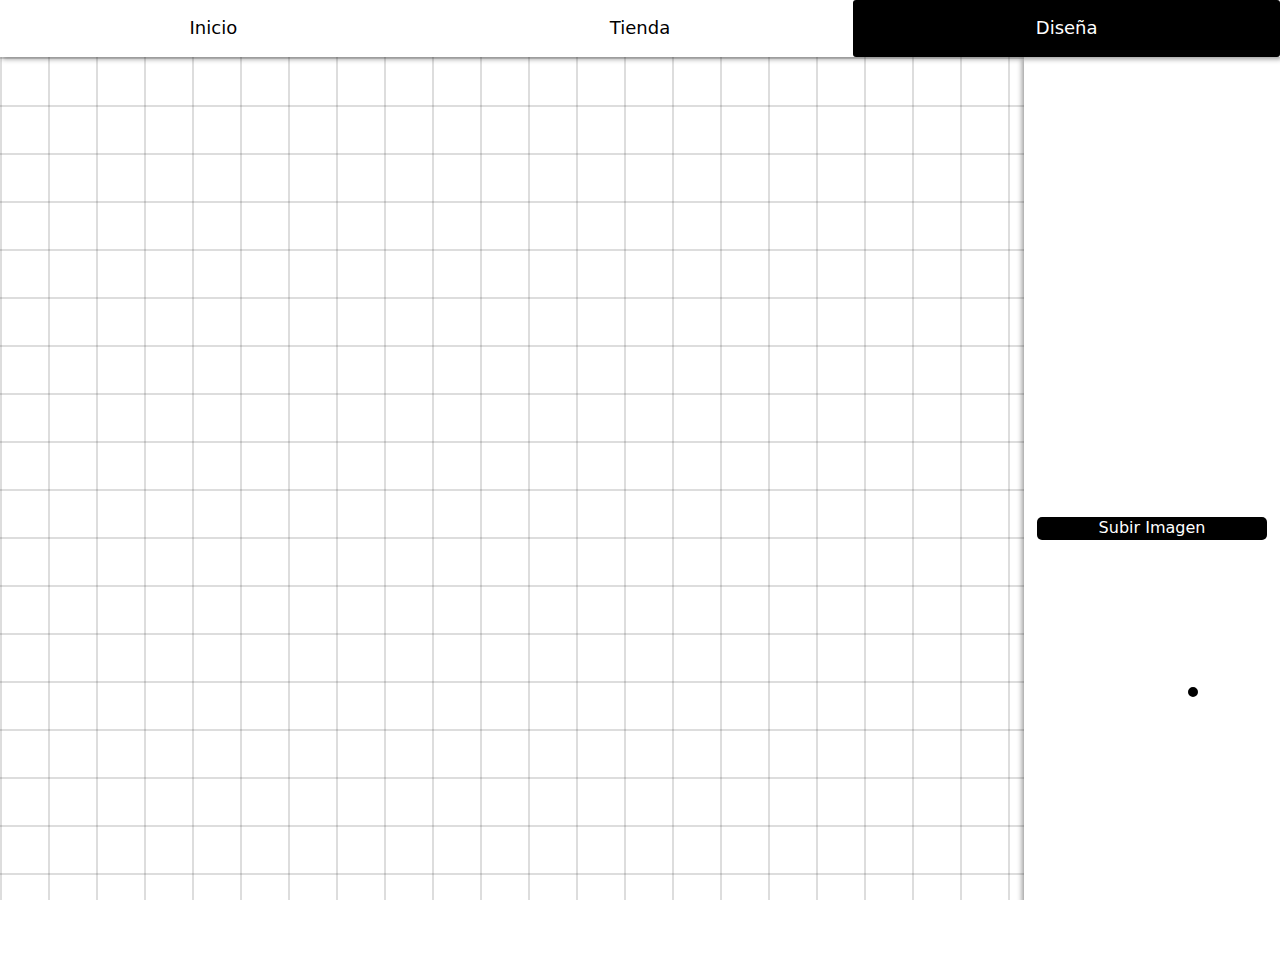
==== design.html @ d51e2ea2 "vesion 3.0 carga efectivas de la imagen" ====
<!DOCTYPE html>
<html lang="es">
<head>
    <meta charset="UTF-8">
    <meta name="viewport" content="width=device-width, initial-scale=1.0">
    <title>Diseña tu cuadro</title>
    <link rel="shortcut icon" href="img/logo-da-b.ico" type="image/x-icon">
    <link rel="stylesheet" href="css/style.css">
    <link rel="stylesheet" href="css/normalize.css">
    <link rel="stylesheet" href="css/design.css">
</head>
<body>

    <div class="nav" id="nav">
        <a class="nav__item non-selectable " id="home" href="/">Inicio</a>
        <a class="nav__item non-selectable" id="store" href="/">Tienda</a>
        <a class="nav__item non-selectable nav__item--active" id="design" href="/design.html">Diseña</a>
    </div>

    <div class="area">
        <div class="preview-area">
            <img class="portrait-img" id='portrait-img' src="" alt="">

        </div>
    
        <div class="edit-area">
            <div class="edit-area__front">
    
                <div class="edit-img">
                    <img class="edit-img__img" id="img-preview" src="" alt="">
                    <img id="delete-img" class="edit-img__btn" src="img/cancelar.png" alt="" srcset="">
                </div>
    
                <label class="img-uploader__btn" for="img-uploader" >Subir Imagen
                    <img class="img-uploader__btn--img" src="img/cloud-computing.png" alt="" srcset="">
                </label>
                <input type="file" name="" id="img-uploader" accept="image/*" >
    
            </div>
            <div class="portrait-select">
                <img class="portrait-select__figure " src="img/portrait-one.png" alt="" srcset="">
                <img class="portrait-select__figure portrait-select__figure--active" src="img/portrait-two.png" alt="" srcset="">
            </div>
        </div>
    </div>

    <script src="script/nav.selector.js"></script>
    <script src="script/upload.image.js"></script>
</body>
</html>
---- css/style.css ----
html{
    --text-color: black; 
    --background-color: #eef1f9; /* eef1f9 292929*/ 
    --color-card: #01ce99;
    --color-card-line:#5650f7;
    --color-card-alt: #f7b900;
    scroll-behavior: smooth;
}

html,body{
  overflow-y: hidden;
  font-family: Arial, Helvetica, sans-serif;  
  height:100vh;
}

::-moz-selection { color: var(--background-color);  background: var(--text-color); }
::selection      { color: var(--background-color);  background: var(--text-color); }

.non-selectable {
   -moz-user-select: none; 
   -webkit-user-select: none;
   -ms-user-select: none;
   user-select: none;
}

::-webkit-scrollbar-track{
    -webkit-box-shadow: inset 0 0 6px rgba(0,0,0,0.1);
    background-color: #F5F5F5;
}

::-webkit-scrollbar{
    height: 10px;
    background-color: #F5F5F5;
}

::-webkit-scrollbar-thumb{
    background-color: var(--text-color);
}
---- css/design.css ----
.nav{
    position: relative;
    display: flex;
    flex-direction: row;
    justify-content: space-evenly;
    box-shadow: 2px 2px 5px #00000066;
    width: 100%;
    z-index: 1000;
}
.nav__item{
    display: block;
    font-size: 2vh;
    padding: 2vh 2vh;
    cursor: pointer;
    width: 33%;
    text-align: center;
    transition: ease-in-out .3s;
    color: #000000;
}
.nav__item--active{
    background-color: var(--text-color);
    border-radius: 3px;
    color: white !important;
}

/* AREA */

.area{
    display: grid;
    grid-template-columns: repeat(5, 1fr);
    grid-row: 1fr;
    height: 100%;
    width: 100%;
}

/* PREVIEW AREA*/

.preview-area{
    grid-column: 1/5 ;
    height: 100%;
    background: #ffffff;
    background-image: linear-gradient(#00000022 .1em, transparent .1em), linear-gradient(90deg, #00000022 .1em, transparent .1em);
    background-size: 3em 3em;
    display: flex;
    flex-direction: column;
    justify-content: center;
    align-items: center;
}

.portrait-img{
    width: 70%;
    box-shadow: 1px 1px 0px#000000,
                2px 2px 0px#000000,
                3px 3px 1px#000000,
                4px 4px 1px#000000,
                4px 4px 10px#000000;

}
.portrait-select{
    display: flex;
    flex-direction: row;
    align-items: center;
    justify-content: space-evenly;
    width: 100%;
}
.portrait-select__figure{
    cursor: pointer;
}
.portrait-select__figure--active{
    animation: .4s blinking alternate infinite ease-out;
    border: 5px  solid #000000;
    border-radius: 5px;
}

@keyframes blinking{
    0%,20%{
        border-color: #00000000;
    }
    100%{
        border-color: #000000ff;
    }
}

/* EDIT AREA */

.edit-area{
    grid-column: 5/6 ;
    background-color: white;
    box-shadow: -2px 2px 5px #00000066;
    z-index: 900;
    right: 0;
}

.edit-area__front{
    position: relative;
    height: 70vh;
    /* border: 3px dashed #00000088; */
    overflow: hidden;
    display: flex;
    justify-content: space-around;
    flex-direction: column;
    padding: 0;
    margin:0 5%;
    box-sizing: border-box;
}
.edit-img{
    position: relative;
    visibility: hidden;
    cursor: pointer;
    /* -webkit-text-stroke: 0px unset; */
    width: min(100%, 200px);
}
.edit-img__btn{
    position: absolute;
    top: 0;
    right: 0;
    width: 30px;
    height: 30px;
    border-radius: 50%;
    border: 3px solid white;
    background-color: white;
}

.edit-img__btn:hover{
    transform: scale(1.1);
}

#img-preview{
    width: 100%;
}

.img-uploader__btn{
    display: inline;
    border-radius: 5px;
    background-color: black;
    cursor: pointer;
    color: white;
    text-align: center;
    padding: 1%;
    justify-self: flex-end;
    font-weight: 500;
    transition: all .2s ease-in;
}

.img-uploader__btn--img{
    width: 50px;
    filter: invert(100%);
    display: block;
    margin: 0 auto;
}

.img-uploader__btn:hover{
    filter: invert(80%);
}


#img-uploader{display: none;}
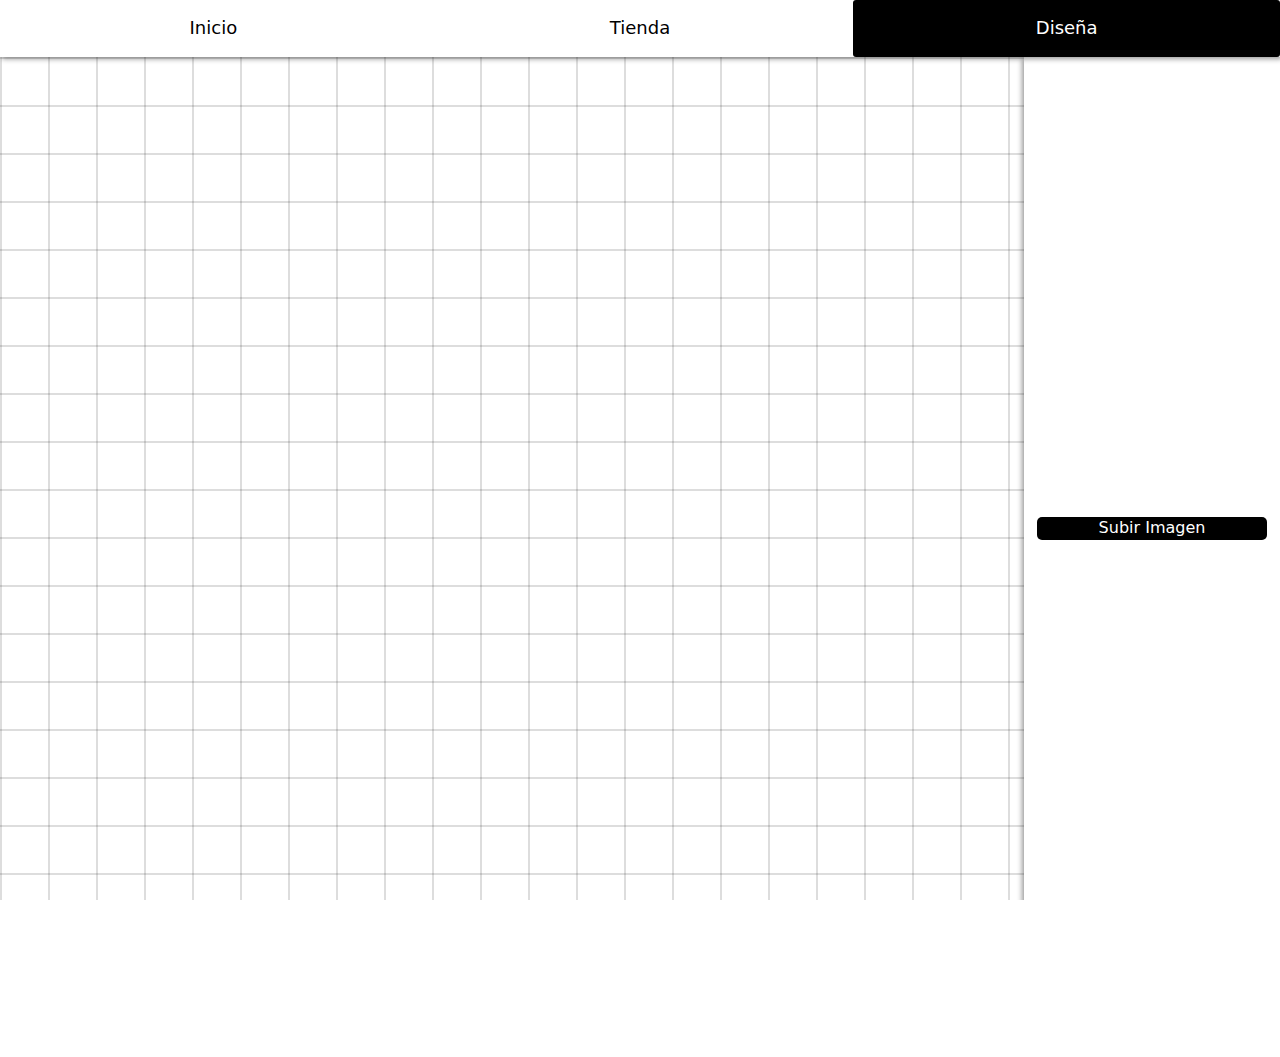
==== commit f07fbd60: "progreso en la aplicacion de diseñp y previsuzlización de imagenes" ====
--- a/design.html
+++ b/design.html
@@ -19,8 +19,9 @@
 
     <div class="area">
         <div class="preview-area">
-            <img class="portrait-img" id='portrait-img' src="" alt="">
-
+            <canvas id="portrait-img" width="1000px" height="1000px" > 
+                ¡Ops!, your browser does not support the canvas tag.
+            </canvas>
         </div>
     
         <div class="edit-area">
@@ -38,13 +39,16 @@
     
             </div>
             <div class="portrait-select">
-                <img class="portrait-select__figure " src="img/portrait-one.png" alt="" srcset="">
-                <img class="portrait-select__figure portrait-select__figure--active" src="img/portrait-two.png" alt="" srcset="">
+
+             <!--    <img class="portrait-select__figure " src="img/portrait-one.png" alt="" srcset="">
+                <img class="portrait-select__figure portrait-select__figure--active" src="img/portrait-two.png" alt="" srcset=""> -->
+
             </div>
         </div>
     </div>
 
     <script src="script/nav.selector.js"></script>
     <script src="script/upload.image.js"></script>
+    <script src="script/portrait.js"></script>
 </body>
 </html>--- a/css/design.css
+++ b/css/design.css
@@ -36,50 +36,31 @@
 /* PREVIEW AREA*/
 
 .preview-area{
-    grid-column: 1/5 ;
+    grid-column: 1/5;
+    width: 100%;
     height: 100%;
     background: #ffffff;
     background-image: linear-gradient(#00000022 .1em, transparent .1em), linear-gradient(90deg, #00000022 .1em, transparent .1em);
     background-size: 3em 3em;
     display: flex;
-    flex-direction: column;
     justify-content: center;
     align-items: center;
 }
 
 .portrait-img{
+    background-color: #000000;
+}
+
+
+/* .portrait-img{
     width: 70%;
     box-shadow: 1px 1px 0px#000000,
                 2px 2px 0px#000000,
                 3px 3px 1px#000000,
                 4px 4px 1px#000000,
                 4px 4px 10px#000000;
+} */
 
-}
-.portrait-select{
-    display: flex;
-    flex-direction: row;
-    align-items: center;
-    justify-content: space-evenly;
-    width: 100%;
-}
-.portrait-select__figure{
-    cursor: pointer;
-}
-.portrait-select__figure--active{
-    animation: .4s blinking alternate infinite ease-out;
-    border: 5px  solid #000000;
-    border-radius: 5px;
-}
-
-@keyframes blinking{
-    0%,20%{
-        border-color: #00000000;
-    }
-    100%{
-        border-color: #000000ff;
-    }
-}
 
 /* EDIT AREA */
 
@@ -154,4 +135,32 @@
 }
 
 
-#img-uploader{display: none;}+ #img-uploader{display: none;}
+
+
+
+/*
+.portrait-select{
+    display: flex;
+    flex-direction: row;
+    align-items: center;
+    justify-content: space-evenly;
+    width: 100%;
+}
+.portrait-select__figure{
+    cursor: pointer;
+}
+.portrait-select__figure--active{
+    animation: .4s blinking alternate infinite ease-out;
+    border: 5px  solid #000000;
+    border-radius: 5px;
+}
+
+@keyframes blinking{
+    0%,20%{
+        border-color: #00000000;
+    }
+    100%{
+        border-color: #000000ff;
+    }
+} */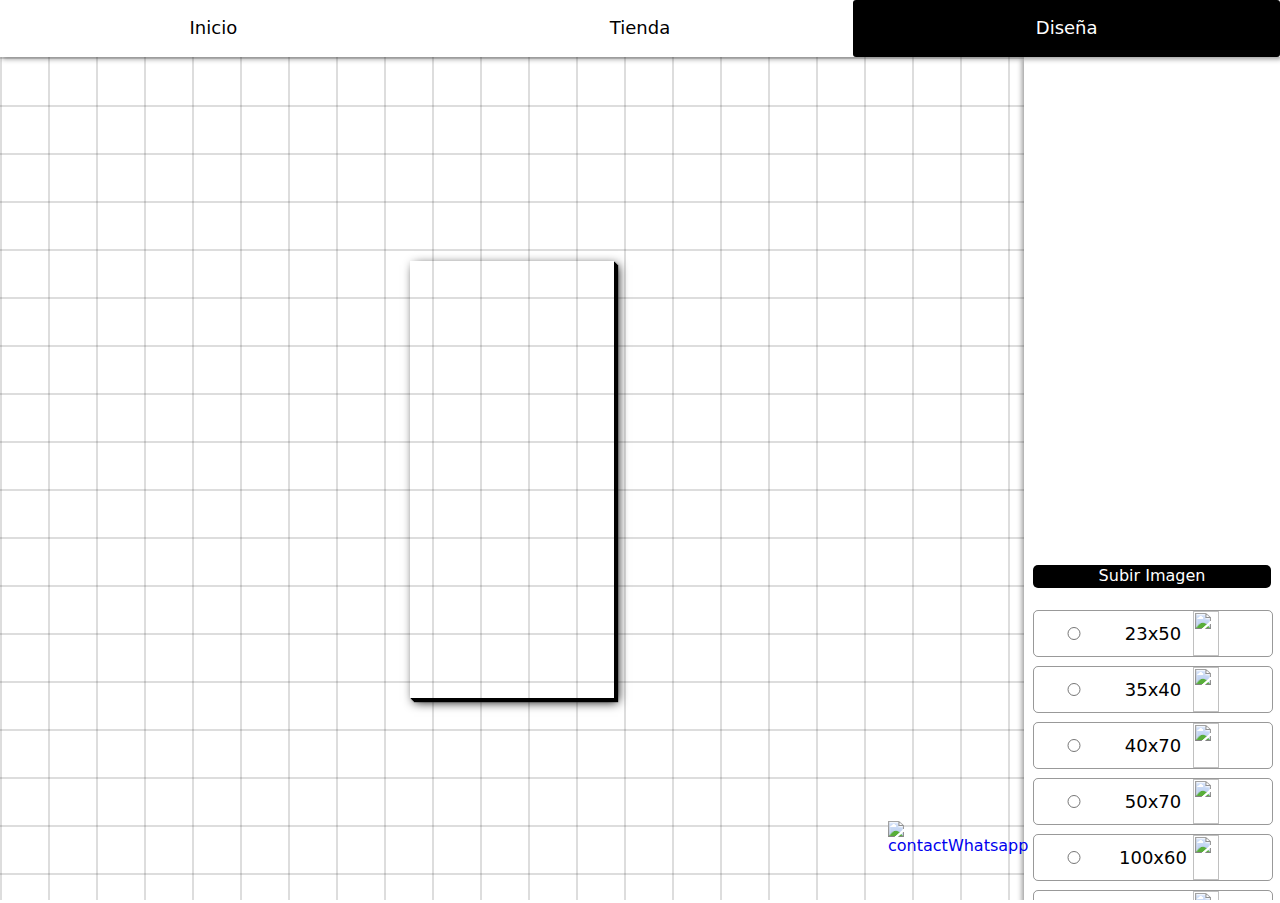
==== commit 52f1dcd8: "Integarcion de whatsapp, e inclusion de nuevos formatos para cuadros" ====
--- a/design.html
+++ b/design.html
@@ -8,8 +8,13 @@
     <link rel="stylesheet" href="css/style.css">
     <link rel="stylesheet" href="css/normalize.css">
     <link rel="stylesheet" href="css/design.css">
+    <link rel="stylesheet" href="css/alert.css">
 </head>
 <body>
+
+    <div class="alert non-selectable " id="alert" title="Touch for close" >
+
+    </div>
 
     <div class="nav" id="nav">
         <a class="nav__item non-selectable " id="home" href="/">Inicio</a>
@@ -18,37 +23,110 @@
     </div>
 
     <div class="area">
-        <div class="preview-area">
-            <canvas id="portrait-img" width="1000px" height="1000px" > 
+        <div id="preview-area">
+            <canvas id="portrait-img" width="204px" height="437px" > 
                 ¡Ops!, your browser does not support the canvas tag.
             </canvas>
         </div>
     
         <div class="edit-area">
-            <div class="edit-area__front">
+            <div class="edit-area__load">
     
                 <div class="edit-img">
                     <img class="edit-img__img" id="img-preview" src="" alt="">
                     <img id="delete-img" class="edit-img__btn" src="img/cancelar.png" alt="" srcset="">
                 </div>
     
-                <label class="img-uploader__btn" for="img-uploader" >Subir Imagen
+                <label class="img-uploader__btn" for="img-uploader" title="Load Image">Subir Imagen
                     <img class="img-uploader__btn--img" src="img/cloud-computing.png" alt="" srcset="">
                 </label>
                 <input type="file" name="" id="img-uploader" accept="image/*" >
     
             </div>
-            <div class="portrait-select">
+            <form class='edit-area__size non-selectable' id="editAreaSize">
+                <!-- non-selectable -->
 
+                    <label class="option-size__label" for="radio1">
+                        <input class="label__radio" type="radio" name="rads" id='radio1' value='23x50' />
+                        <span class="label__span" >23x50</span>
+                        <img class="label__img" src="svg/23x50.svg" alt="" srcset="">
+                    </label>
+
+                    <label class="option-size__label" for="radio2">
+                        <input class="label__radio" type="radio" name="rads" id='radio2' value='35x40' />
+                        <span class="label__span" >35x40</span>
+                        <img class="label__img" src="svg/35x40.svg" alt="" srcset="">
+                    </label>
+
+                    <label class="option-size__label" for="radio3">
+                        <input class="label__radio" type="radio" name="rads" id='radio3' value='40x70' />
+                        <span class="label__span" >40x70</span>
+                        <img class="label__img" src="svg/40x70.svg" alt="" srcset="">
+                    </label>
+
+                    <label class="option-size__label" for="radio4">
+                        <input class="label__radio" type="radio" name="rads" id='radio4' value='50x70' />
+                        <span class="label__span" >50x70</span>
+                        <img class="label__img" src="svg/50x70.svg" alt="" srcset="">
+                    </label>
+
+                    <label class="option-size__label" for="radio5">
+                        <input class="label__radio" type="radio" name="rads" id='radio5' value='100x60' />
+                        <span class="label__span" >100x60</span>
+                        <img class="label__img" src="svg/100x60.svg" alt="" srcset="">
+                    </label>
+
+                    <label class="option-size__label" for="radio6">
+                        <input class="label__radio" type="radio" name="rads" id='radio6' value='23x50x3' />
+                        <span class="label__span" >70x50</span>
+                        <img class="label__img" src="svg/23x50x3.svg" alt="" srcset="">
+                    </label>
+
+                    <label class="option-size__label" for="radio7">
+                        <input class="label__radio" type="radio" name="rads" id='radio7' value='35x40x3' />
+                        <span class="label__span" >105x40</span>
+                        <img class="label__img" src="svg/35x40x3.svg" alt="" srcset="">
+                    </label>
+
+                    <label class="option-size__label" for="radio8">
+                        <input class="label__radio" type="radio" name="rads" id='radio8' value='40x70x3' />
+                        <span class="label__span" >120x70</span>
+                        <img class="label__img" src="svg/40x70x3.svg" alt="" srcset="">
+                    </label>
+
+                    <label class="option-size__label" for="radio9">
+                        <input class="label__radio" type="radio" name="rads" id='radio9' value='14x30x5' />
+                        <span class="label__span" >70x50</span>
+                        <img class="label__img" src="svg/70x50-5.svg" alt="" srcset="">
+                    </label>
+
+                    <label class="option-size__label" for="radio10">
+                        <input class="label__radio" type="radio" name="rads" id='radio10' value='20x30x5' />
+                        <span class="label__span" >100x60</span>
+                        <img class="label__img" src="svg/100x60-5.svg" alt="" srcset="">
+                    </label>
+
+                    <label class="option-size__label" for="radio11">
+                        <input class="label__radio" type="radio" name="rads" id='radio11' value='24x30x5' />
+                        <span class="label__span" >120x70</span>
+                        <img class="label__img" src="svg/120x70-5.svg" alt="" srcset="">
+                    </label>
+
+            </form>
+            <span id="result"></span>
              <!--    <img class="portrait-select__figure " src="img/portrait-one.png" alt="" srcset="">
                 <img class="portrait-select__figure portrait-select__figure--active" src="img/portrait-two.png" alt="" srcset=""> -->
-
-            </div>
         </div>
     </div>
+
+    <a href="http://wa.me" target="_blank" rel="noopener noreferrer" class="contact" >
+        <img class="contact__icon" src="svg/wp.svg" id="contact" alt="contactWhatsapp" srcset="">
+    </a>
 
     <script src="script/nav.selector.js"></script>
     <script src="script/upload.image.js"></script>
     <script src="script/portrait.js"></script>
+    <script src="script/alert.js"></script>
+    <script src="script/contact.js"></script>
 </body>
 </html>--- a/css/style.css
+++ b/css/style.css
@@ -37,3 +37,27 @@
     background-color: var(--text-color);
 }
 
+.contact{
+    position: absolute;
+    width: 4.5rem;
+    bottom: 5%;
+    right: 25%;
+    z-index: 1002;
+    box-sizing: content-box;
+    
+}
+
+.contact__icon{
+    width: 100%;
+    animation: bouncing 8s ease-in-out infinite;
+}
+
+@keyframes bouncing {
+    0%   { transform: scale(1,1)      translateY(0); }
+    1%  { transform: scale(1.05,.95)   translateY(0); }
+    3%  { transform: scale(.95,1.05)   translateY(-14px); }
+    4%  { transform: scale(1.05,.95) translateY(0); }
+    6%  { transform: scale(1,1)      translateY(-7px); }
+    7%  { transform: scale(1,1)      translateY(0); }
+    100% { transform: scale(1,1)      translateY(0); }
+}--- a/css/design.css
+++ b/css/design.css
@@ -29,21 +29,22 @@
     display: grid;
     grid-template-columns: repeat(5, 1fr);
     grid-row: 1fr;
-    height: 100%;
+    height: 94vh;
     width: 100%;
 }
 
 /* PREVIEW AREA*/
 
-.preview-area{
+#preview-area{
     grid-column: 1/5;
     width: 100%;
-    height: 100%;
+    height: 94vh;
     background: #ffffff;
     background-image: linear-gradient(#00000022 .1em, transparent .1em), linear-gradient(90deg, #00000022 .1em, transparent .1em);
     background-size: 3em 3em;
     display: flex;
     justify-content: center;
+    flex-direction: row;
     align-items: center;
 }
 
@@ -51,16 +52,14 @@
     background-color: #000000;
 }
 
-
-/* .portrait-img{
-    width: 70%;
-    box-shadow: 1px 1px 0px#000000,
-                2px 2px 0px#000000,
+canvas{
+    margin: 0 6px;
+    box-shadow: 1px 1px 1px#000000,
+                2px 2px 1px#000000,
                 3px 3px 1px#000000,
                 4px 4px 1px#000000,
                 4px 4px 10px#000000;
-} */
-
+}
 
 /* EDIT AREA */
 
@@ -70,18 +69,19 @@
     box-shadow: -2px 2px 5px #00000066;
     z-index: 900;
     right: 0;
-}
-
-.edit-area__front{
+    height: 94vh;
+    width: 20vw;
+}
+
+.edit-area__load{
     position: relative;
-    height: 70vh;
+    height: 60vh;
     /* border: 3px dashed #00000088; */
     overflow: hidden;
     display: flex;
-    justify-content: space-around;
+    justify-content: space-between;
     flex-direction: column;
-    padding: 0;
-    margin:0 5%;
+    padding: 1vh;
     box-sizing: border-box;
 }
 .edit-img{
@@ -90,6 +90,7 @@
     cursor: pointer;
     /* -webkit-text-stroke: 0px unset; */
     width: min(100%, 200px);
+    justify-self: self-start;
 }
 .edit-img__btn{
     position: absolute;
@@ -111,7 +112,6 @@
 }
 
 .img-uploader__btn{
-    display: inline;
     border-radius: 5px;
     background-color: black;
     cursor: pointer;
@@ -135,9 +135,58 @@
 }
 
 
- #img-uploader{display: none;}
-
-
+#img-uploader{display: none;}
+
+
+
+
+/* EDIT AREA SIZE  */
+
+/* [type="radio"]:checked,
+[type="radio"]:not(:checked){
+    width: 0;
+    height: 0;
+    visibility: hidden;
+} */
+
+.edit-area__size{
+    display: flex;
+    flex-direction: column;
+    overflow-y: scroll;
+    overflow-x: hidden;
+    height: 34vh;
+    padding: 1vh;
+    cursor: pointer;
+    box-sizing: border-box;
+    width: 100%;
+}
+
+
+
+.option-size__label{
+    display: flex;
+    flex-direction: row;
+    align-items: center;
+    justify-content: space-evenly;
+    width: 100%;
+    border: 1px solid #00000066;
+    border-radius: 5px;
+    height: 5vh;
+    margin: .5vh 0;
+}
+.label__img,.label__span,.label__radio{
+    width: 33%;
+}
+
+.label__span{
+    line-height: 5vh;
+    text-align: center;
+    font-size: 2vh;
+}
+
+.label__img{
+    height: 5vh;
+}
 
 /*
 .portrait-select{
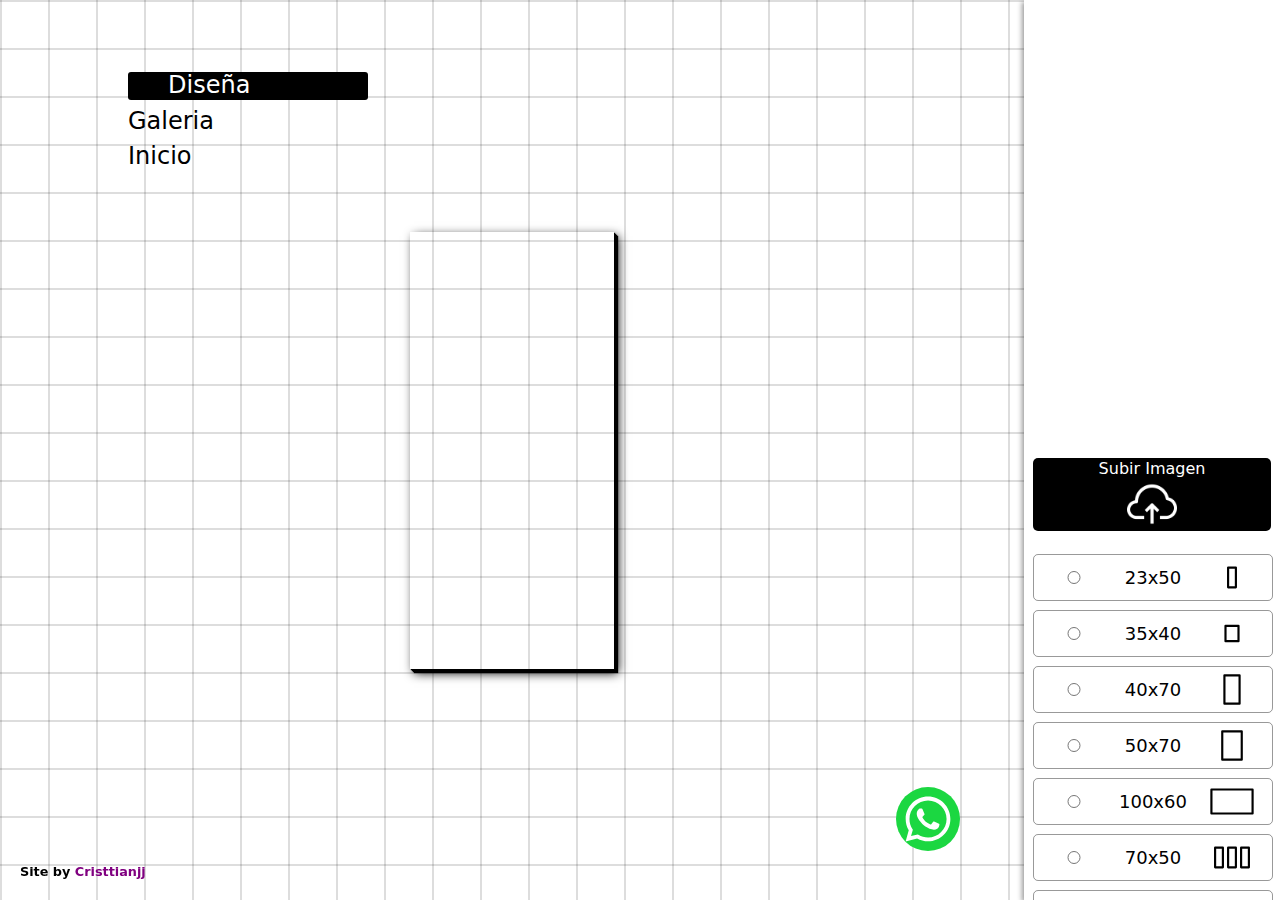
==== commit a0e39ed2: "update 2.6" ====
--- a/design.html
+++ b/design.html
@@ -9,6 +9,7 @@
     <link rel="stylesheet" href="css/normalize.css">
     <link rel="stylesheet" href="css/design.css">
     <link rel="stylesheet" href="css/alert.css">
+    <link rel="stylesheet" href="css/nav.css">
 </head>
 <body>
 
@@ -17,9 +18,9 @@
     </div>
 
     <div class="nav" id="nav">
-        <a class="nav__item non-selectable " id="home" href="/">Inicio</a>
-        <a class="nav__item non-selectable" id="store" href="/">Tienda</a>
         <a class="nav__item non-selectable nav__item--active" id="design" href="/design.html">Diseña</a>
+        <a class="nav__item non-selectable" id="store" href="https://instagram.com/tendeciasdiseart">Galeria</a>
+        <a class="nav__item non-selectable " id="home" href="index.html">Inicio</a>
     </div>
 
     <div class="area">
@@ -37,7 +38,8 @@
                     <img id="delete-img" class="edit-img__btn" src="img/cancelar.png" alt="" srcset="">
                 </div>
     
-                <label class="img-uploader__btn" for="img-uploader" title="Load Image">Subir Imagen
+                <label class="img-uploader__btn" for="img-uploader" title="Load Image">
+                    <p>Subir Imagen</p>
                     <img class="img-uploader__btn--img" src="img/cloud-computing.png" alt="" srcset="">
                 </label>
                 <input type="file" name="" id="img-uploader" accept="image/*" >
@@ -119,14 +121,17 @@
         </div>
     </div>
 
-    <a href="http://wa.me" target="_blank" rel="noopener noreferrer" class="contact" >
-        <img class="contact__icon" src="svg/wp.svg" id="contact" alt="contactWhatsapp" srcset="">
+    <a id="contact" class="contact" >
+        <img class="contact__icon" src="svg/wp.svg" alt="contactWhatsapp" srcset="">
     </a>
+
+    <div class="mycontact">Site by
+        <a class="mycontact__link" href="http://instagram.com/cristtianjj" target="_blank" rel="noopener noreferrer"> Cristtianjj</a>
+    </div>
 
     <script src="script/nav.selector.js"></script>
     <script src="script/upload.image.js"></script>
-    <script src="script/portrait.js"></script>
     <script src="script/alert.js"></script>
-    <script src="script/contact.js"></script>
+    <script src="script/contact.share.js"></script>
 </body>
 </html>--- a/css/style.css
+++ b/css/style.css
@@ -1,5 +1,5 @@
 html{
-    --text-color: black; 
+    --text-color: #000000;
     --background-color: #eef1f9; /* eef1f9 292929*/ 
     --color-card: #01ce99;
     --color-card-line:#5650f7;
@@ -8,19 +8,19 @@
 }
 
 html,body{
-  overflow-y: hidden;
-  font-family: Arial, Helvetica, sans-serif;  
-  height:100vh;
+    overflow-y: hidden;
+    font-family: sans-serif;
+    height:100vh;
 }
 
 ::-moz-selection { color: var(--background-color);  background: var(--text-color); }
 ::selection      { color: var(--background-color);  background: var(--text-color); }
 
 .non-selectable {
-   -moz-user-select: none; 
-   -webkit-user-select: none;
-   -ms-user-select: none;
-   user-select: none;
+    -moz-user-select: none; 
+    -webkit-user-select: none;
+    -ms-user-select: none;
+    user-select: none;
 }
 
 ::-webkit-scrollbar-track{
@@ -39,25 +39,24 @@
 
 .contact{
     position: absolute;
-    width: 4.5rem;
+    width: 4rem;
     bottom: 5%;
     right: 25%;
     z-index: 1002;
     box-sizing: content-box;
-    
+    cursor: pointer;
 }
 
 .contact__icon{
     width: 100%;
-    animation: bouncing 8s ease-in-out infinite;
+    animation: bouncing 5s ease-in-out infinite;
 }
 
 @keyframes bouncing {
     0%   { transform: scale(1,1)      translateY(0); }
     1%  { transform: scale(1.05,.95)   translateY(0); }
-    3%  { transform: scale(.95,1.05)   translateY(-14px); }
+    3%  { transform: scale(.95,1.05)   translateY(-7px); }
     4%  { transform: scale(1.05,.95) translateY(0); }
-    6%  { transform: scale(1,1)      translateY(-7px); }
     7%  { transform: scale(1,1)      translateY(0); }
     100% { transform: scale(1,1)      translateY(0); }
-}+}
--- a/css/design.css
+++ b/css/design.css
@@ -1,44 +1,18 @@
-.nav{
-    position: relative;
-    display: flex;
-    flex-direction: row;
-    justify-content: space-evenly;
-    box-shadow: 2px 2px 5px #00000066;
-    width: 100%;
-    z-index: 1000;
-}
-.nav__item{
-    display: block;
-    font-size: 2vh;
-    padding: 2vh 2vh;
-    cursor: pointer;
-    width: 33%;
-    text-align: center;
-    transition: ease-in-out .3s;
-    color: #000000;
-}
-.nav__item--active{
-    background-color: var(--text-color);
-    border-radius: 3px;
-    color: white !important;
-}
 
 /* AREA */
 
 .area{
-    display: grid;
-    grid-template-columns: repeat(5, 1fr);
-    grid-row: 1fr;
-    height: 94vh;
-    width: 100%;
+    display: flex;
+    height: 100vh;
+    width: 100%;
+    overflow-y: hidden;
 }
 
 /* PREVIEW AREA*/
 
 #preview-area{
-    grid-column: 1/5;
-    width: 100%;
-    height: 94vh;
+    width: 80%;
+    height: 100vh;
     background: #ffffff;
     background-image: linear-gradient(#00000022 .1em, transparent .1em), linear-gradient(90deg, #00000022 .1em, transparent .1em);
     background-size: 3em 3em;
@@ -64,12 +38,11 @@
 /* EDIT AREA */
 
 .edit-area{
-    grid-column: 5/6 ;
     background-color: white;
     box-shadow: -2px 2px 5px #00000066;
     z-index: 900;
     right: 0;
-    height: 94vh;
+    height: 100vh;
     width: 20vw;
 }
 
@@ -153,20 +126,18 @@
     display: flex;
     flex-direction: column;
     overflow-y: scroll;
-    overflow-x: hidden;
-    height: 34vh;
+    height: 40vh;
     padding: 1vh;
     cursor: pointer;
     box-sizing: border-box;
     width: 100%;
 }
-
-
 
 .option-size__label{
     display: flex;
     flex-direction: row;
     align-items: center;
+    cursor: pointer;
     justify-content: space-evenly;
     width: 100%;
     border: 1px solid #00000066;
@@ -188,6 +159,91 @@
     height: 5vh;
 }
 
+.mycontact{
+    position: fixed;
+    font-size: .8rem;
+    bottom: 20px;
+    left: 20px;
+    font-weight: 600;
+    opacity: 1;
+}
+
+.mycontact__link{
+    color: purple;
+}
+
+@media (orientation: portrait) {
+    .area{
+        flex-direction: column;
+    }
+    #preview-area{
+        width: 100%;
+        height: 80vh;
+    }
+
+    .edit-area{
+        height: 20vh;
+        width: 100%;
+        display: flex;
+        flex-direction: row;
+    }
+    
+    .edit-area__load{
+        width: 60vw;
+        height: 100%;
+        flex-direction: column;
+        box-sizing: border-box;
+    }
+    
+    #img-preview{
+        height: 100%;
+        width: unset;
+    }
+    .edit-img{
+        width: 70%;
+        height: 40%;
+    }
+    .img-uploader__btn{
+        display: flex;
+        align-items: center;
+        justify-content: space-evenly;
+        flex-direction: row;
+        padding: 1%;
+        justify-self: flex-end;
+    }
+    
+    .img-uploader__btn--img{
+        width: 50px;
+        margin: 0;
+    }
+    .edit-area__size{
+        height: 20vh;
+        width: 40%;
+        padding: 0vh 1vh 0vh 0vh;
+    }
+    
+    .contact{
+        bottom: 22vh;
+        right: 5vw;
+    }
+
+    .mycontact{
+        position: fixed;
+        font-size: .8rem;
+        top: 1.5rem;
+        left: unset;
+        bottom: unset;
+        transform: rotate(270deg);
+        right: -10px;
+        font-weight: 600;
+        opacity: .6;
+        width: min-content;
+        height: min-content;
+    }
+
+}
+
+
 /*
 .portrait-select{
     display: flex;
--- a/css/alert.css
+++ b/css/alert.css
@@ -0,0 +1,64 @@
+.alert{
+    position: absolute;
+    bottom: 30px;
+    left: 50px;
+    width: fit-content;
+    z-index: 1000;
+    display: flex;
+    flex-direction: row;
+    align-items: center;
+    border-radius: 5px;
+    box-sizing: content-box;
+    box-shadow: 2px 2px 5px 1px #00000033;
+    cursor: pointer;
+    padding: 10px;
+    visibility: hidden;
+    /* transition: .4s ease-in-out all; */
+}
+
+.alert:hover{
+    transform: scale(0.98);
+}
+
+@keyframes rebote {
+    0%{
+        transform: translateX(100%);
+    }
+    40%{
+        transform: translateX(-10%);
+    }
+    80%{
+        transform: translateX(10%);
+    }
+    100%{
+        transform: translateX(0%);
+    }
+}
+
+.alert__icon{
+    width: 30px;
+    padding-right: 10px;
+}
+
+.alert__message{
+    font-size: 1.2rem;
+    font-weight: 500;
+    color:  white;
+}
+
+@media (orientation: portrait) {
+    .alert{
+        bottom: 23vh;
+        left: 3vw;
+    }
+
+    .alert__icon{
+        width: 20px;
+        padding-right: 5px;
+    }
+    
+    .alert__message{
+        font-size: 1rem;
+        color:  white;
+    }
+}--- a/css/nav.css
+++ b/css/nav.css
@@ -0,0 +1,62 @@
+.nav{
+    position: absolute;
+    padding-top: 5%;
+    padding-left: 10%;
+    z-index: 1000;
+}
+
+.nav__item{
+    display: block;
+    font-size: 1.5rem;
+    font-weight: 400;
+    margin: 0.5rem 0;
+    cursor: pointer;
+    transition: ease-in-out .4s;
+    color: var(--text-color);
+}
+
+.nav__item--active{
+    background-color: var(--text-color);
+    width: 200px;
+    padding-left: 40px;
+    border-radius: 3px;
+    color: white !important;
+}
+
+@media (orientation: portrait) {
+    .nav__item{
+        font-size: 1rem;
+        font-weight: 600;
+    }
+}
+
+/*     box-shadow: -10px -10px 15px #ffffff80,
+                10px 10px 15px #2e2e2e2d,
+                inset -10px -10px 15px #2e2e2e2d, 
+                inset 10px 10px 15px #ffffff80 ;
+    background-color: #ececec; */
+
+@keyframes outline-change {
+    0%{
+        outline: solid 5px #ff0000;
+        outline-offset: 0px;
+    }
+    15%{
+        outline-color: #ffa500;
+    }
+    30%{
+        outline-color: #ffff00;
+    }
+    50%{
+        outline: solid 10px#32cd32;
+    }
+    60%{
+        outline-color: #00bcd4;
+    }
+    80%{
+        outline-color: #4b008288;
+    }
+    100%{
+        outline: solid 5px #ee82ee;
+    }
+}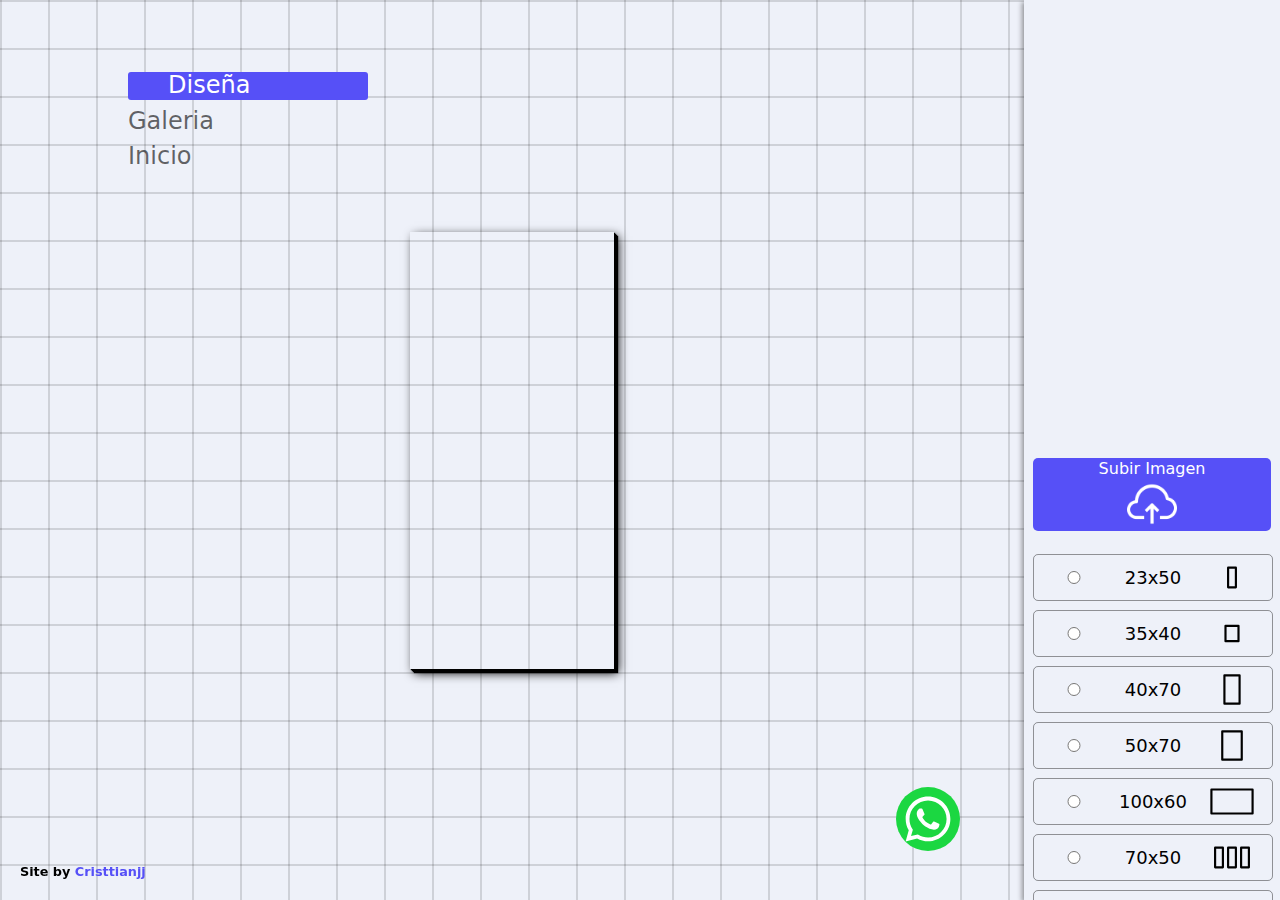
==== commit c51bd24c: "update 2.7.1" ====
--- a/design.html
+++ b/design.html
@@ -4,7 +4,8 @@
     <meta charset="UTF-8">
     <meta name="viewport" content="width=device-width, initial-scale=1.0">
     <title>Diseña tu cuadro</title>
-    <link rel="shortcut icon" href="img/logo-da-b.ico" type="image/x-icon">
+    <meta name="description" content="🖼️ App de diseño Online! Plasma tus ideas Gratis!">
+    <link rel="shortcut icon" href="img/logo.ico" type="image/x-icon">
     <link rel="stylesheet" href="css/style.css">
     <link rel="stylesheet" href="css/normalize.css">
     <link rel="stylesheet" href="css/design.css">
@@ -19,7 +20,7 @@
 
     <div class="nav" id="nav">
         <a class="nav__item non-selectable nav__item--active" id="design" href="/design.html">Diseña</a>
-        <a class="nav__item non-selectable" id="store" href="https://instagram.com/tendeciasdiseart">Galeria</a>
+        <a class="nav__item non-selectable" id="store" href="https://www.instagram.com/tendenciasdisearte/">Galeria</a>
         <a class="nav__item non-selectable " id="home" href="index.html">Inicio</a>
     </div>
 
--- a/css/style.css
+++ b/css/style.css
@@ -13,8 +13,8 @@
     height:100vh;
 }
 
-::-moz-selection { color: var(--background-color);  background: var(--text-color); }
-::selection      { color: var(--background-color);  background: var(--text-color); }
+::-moz-selection { color: var(--color-card-alt);  background: var(--color-card-line); }
+::selection      { color: var(--color-card-alt);  background: var(--color-card-line); }
 
 .non-selectable {
     -moz-user-select: none; 
@@ -34,7 +34,7 @@
 }
 
 ::-webkit-scrollbar-thumb{
-    background-color: var(--text-color);
+    background-color: var(--color-card-line);
 }
 
 .contact{
--- a/css/design.css
+++ b/css/design.css
@@ -13,7 +13,7 @@
 #preview-area{
     width: 80%;
     height: 100vh;
-    background: #ffffff;
+    background: var(--background-color);
     background-image: linear-gradient(#00000022 .1em, transparent .1em), linear-gradient(90deg, #00000022 .1em, transparent .1em);
     background-size: 3em 3em;
     display: flex;
@@ -38,7 +38,7 @@
 /* EDIT AREA */
 
 .edit-area{
-    background-color: white;
+    background-color: var(--background-color);
     box-shadow: -2px 2px 5px #00000066;
     z-index: 900;
     right: 0;
@@ -86,7 +86,7 @@
 
 .img-uploader__btn{
     border-radius: 5px;
-    background-color: black;
+    background-color: var(--color-card-line);
     cursor: pointer;
     color: white;
     text-align: center;
@@ -104,7 +104,8 @@
 }
 
 .img-uploader__btn:hover{
-    filter: invert(80%);
+    box-shadow: 0 0 5px var(--color-card-line),
+    0 0 10px var(--color-card-line);
 }
 
 
@@ -169,7 +170,7 @@
 }
 
 .mycontact__link{
-    color: purple;
+    color: var(--color-card-line);
 }
 
 @media (orientation: portrait) {
--- a/css/nav.css
+++ b/css/nav.css
@@ -12,11 +12,11 @@
     margin: 0.5rem 0;
     cursor: pointer;
     transition: ease-in-out .4s;
-    color: var(--text-color);
+    color: #00000099;
 }
 
 .nav__item--active{
-    background-color: var(--text-color);
+    background-color: var(--color-card-line);
     width: 200px;
     padding-left: 40px;
     border-radius: 3px;
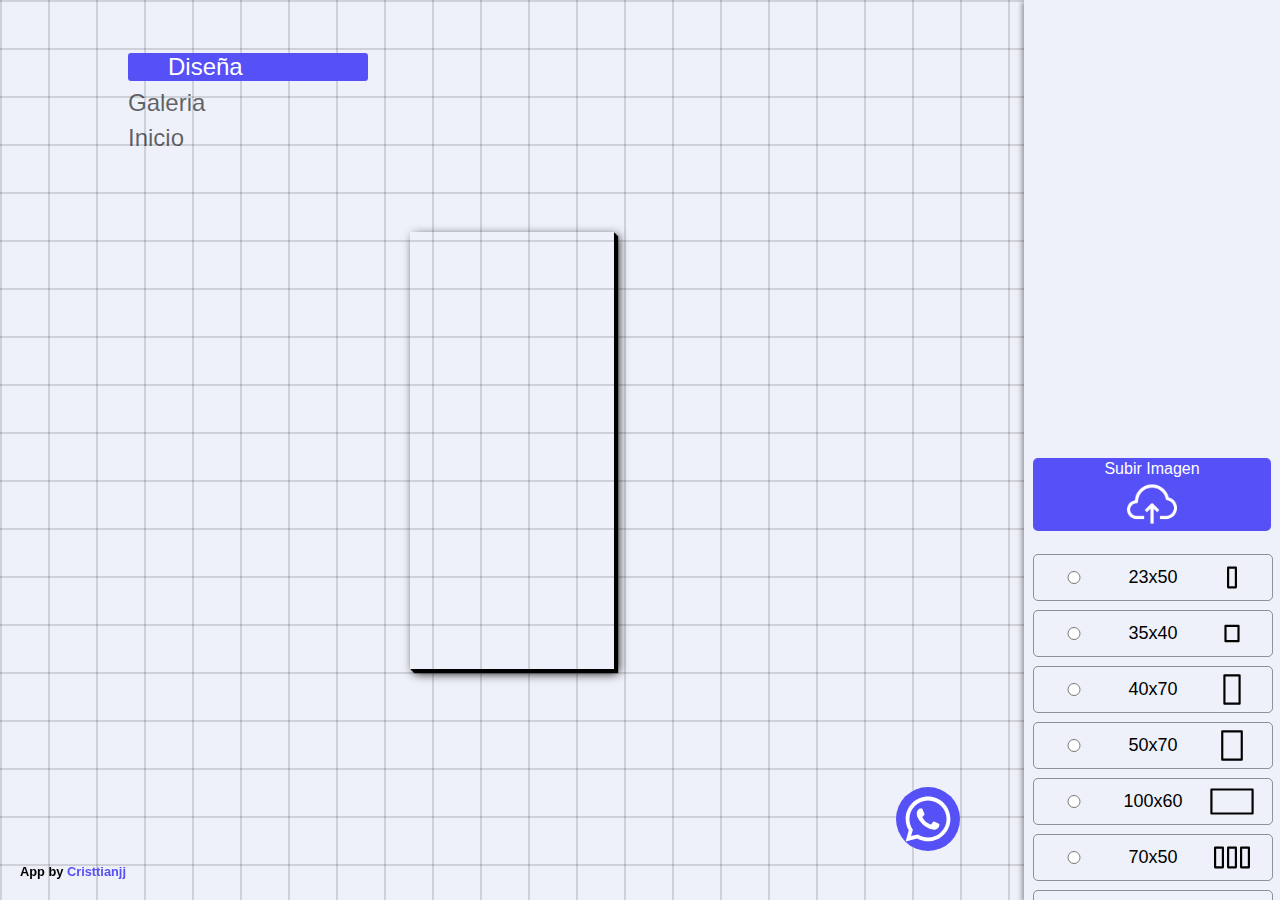
==== commit b080074e: "update 2.9" ====
--- a/design.html
+++ b/design.html
@@ -5,6 +5,7 @@
     <meta name="viewport" content="width=device-width, initial-scale=1.0">
     <title>Diseña tu cuadro</title>
     <meta name="description" content="🖼️ App de diseño Online! Plasma tus ideas Gratis!">
+    
     <link rel="shortcut icon" href="img/logo.ico" type="image/x-icon">
     <link rel="stylesheet" href="css/style.css">
     <link rel="stylesheet" href="css/normalize.css">
@@ -126,7 +127,7 @@
         <img class="contact__icon" src="svg/wp.svg" alt="contactWhatsapp" srcset="">
     </a>
 
-    <div class="mycontact">Site by
+    <div class="mycontact">App by
         <a class="mycontact__link" href="http://instagram.com/cristtianjj" target="_blank" rel="noopener noreferrer"> Cristtianjj</a>
     </div>
 
--- a/css/style.css
+++ b/css/style.css
@@ -10,7 +10,6 @@
 html,body{
     overflow-y: hidden;
     font-family: sans-serif;
-    height:100vh;
 }
 
 ::-moz-selection { color: var(--color-card-alt);  background: var(--color-card-line); }
@@ -29,6 +28,7 @@
 }
 
 ::-webkit-scrollbar{
+    width: 0px;
     height: 10px;
     background-color: #F5F5F5;
 }
@@ -38,7 +38,7 @@
 }
 
 .contact{
-    position: absolute;
+    position: fixed;
     width: 4rem;
     bottom: 5%;
     right: 25%;
@@ -60,3 +60,10 @@
     7%  { transform: scale(1,1)      translateY(0); }
     100% { transform: scale(1,1)      translateY(0); }
 }
+
+@media (orientation: portrait) {
+    html,body{
+        overflow-y: scroll;
+        overflow-x: hidden;
+    }
+}--- a/css/design.css
+++ b/css/design.css
@@ -5,7 +5,7 @@
     display: flex;
     height: 100vh;
     width: 100%;
-    overflow-y: hidden;
+    overflow: hidden;
 }
 
 /* PREVIEW AREA*/
--- a/css/nav.css
+++ b/css/nav.css
@@ -1,7 +1,7 @@
 .nav{
     position: absolute;
-    padding-top: 5%;
-    padding-left: 10%;
+    top: 5%;
+    left: 10%;
     z-index: 1000;
 }
 
@@ -24,6 +24,13 @@
 }
 
 @media (orientation: portrait) {
+
+    .nav{
+        padding: 0;
+        top: 2%;
+        left: 5%;
+    }
+
     .nav__item{
         font-size: 1rem;
         font-weight: 600;
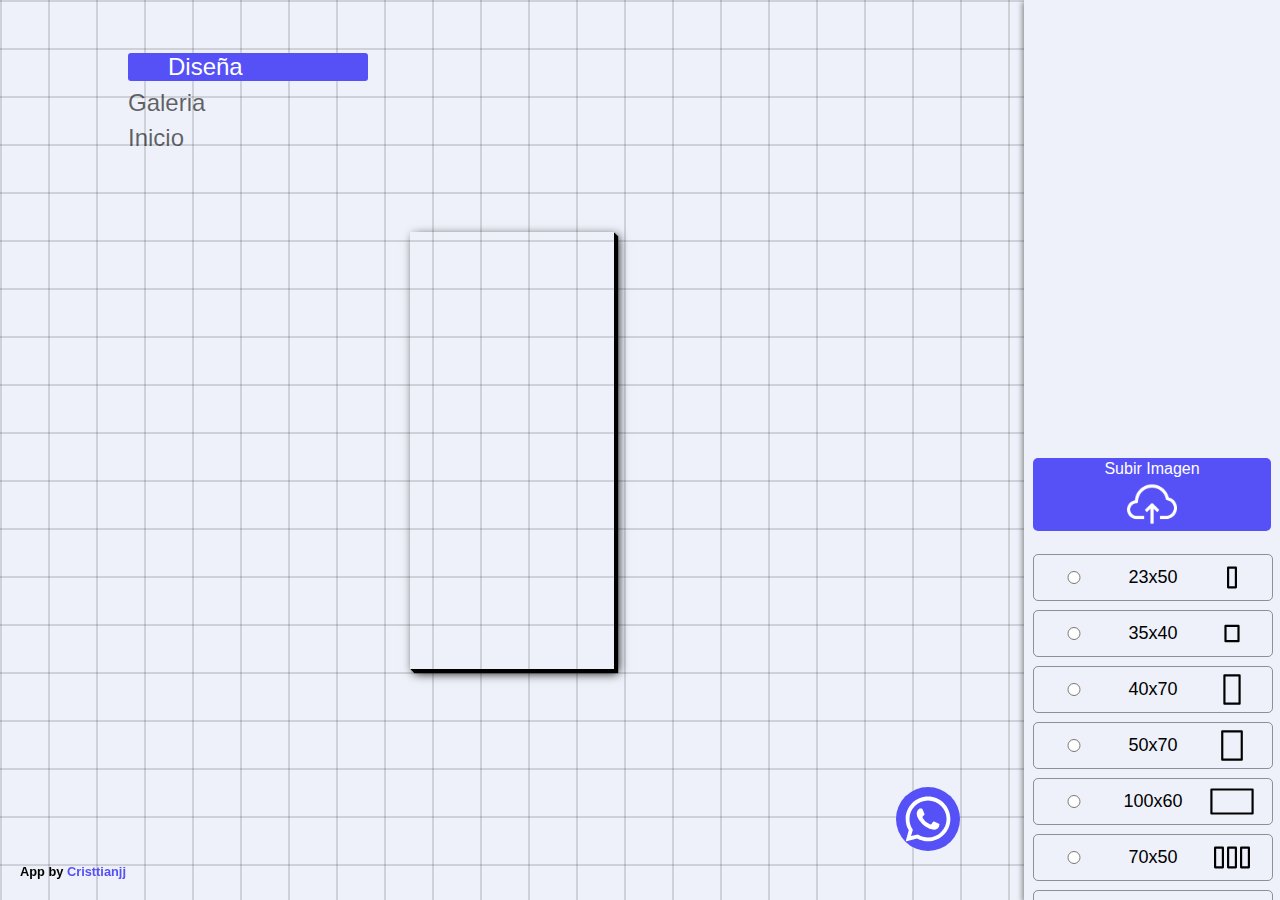
==== commit 97ade013: "update 2.9.2" ====
--- a/design.html
+++ b/design.html
@@ -3,7 +3,7 @@
 <head>
     <meta charset="UTF-8">
     <meta name="viewport" content="width=device-width, initial-scale=1.0">
-    <title>Diseña tu cuadro</title>
+    <title>Diseña tu cuadro 🎨</title>
     <meta name="description" content="🖼️ App de diseño Online! Plasma tus ideas Gratis!">
     
     <link rel="shortcut icon" href="img/logo.ico" type="image/x-icon">
@@ -12,6 +12,25 @@
     <link rel="stylesheet" href="css/design.css">
     <link rel="stylesheet" href="css/alert.css">
     <link rel="stylesheet" href="css/nav.css">
+
+            <!--REDES-->
+    <meta property="og:locale"             content="es_ES" />
+    <meta property="og:url"                content="https://tendenciasdisearte.site" />
+    <meta property="og:type"               content="website" />
+    <meta property="og:title"              content="Tendencias Disearte" />
+    <meta property="og:description"        content="Plasma lo que te motiva.🖼️¡Crea tu propio cuadro personalizado Aqui! Diseños online." />
+    <meta property="og:image"              content="https://tendenciasdisearte.site/img/logo.jpg" />
+    <meta property="og:site_name"          content="Tendecias Disearte" />
+    
+    <meta name="twitter:card"   content="summary" />
+    <!-- <meta name="twitter:site" content="@tendeciasdisearte" /> -->
+    <meta name="twitter:creator" content="@cristtianjj"/>
+    <meta property="og:url" content="https://tendenciasdisearte.site" />
+    <meta property="og:title" content="Tendecias Disearte" />
+    <meta property="og:description" content="Plasma lo que mueve.🖼️¡Crea tu propio cuadro personalizado Aqui! Diseños online." />
+    <meta property="og:image" content="https://tendenciasdisearte.site/img/logo.jpg" />
+    <meta property="og:image:alt" content="Logo tendecias disearte" />
+
 </head>
 <body>
 
@@ -20,9 +39,9 @@
     </div>
 
     <div class="nav" id="nav">
-        <a class="nav__item non-selectable nav__item--active" id="design" href="/design.html">Diseña</a>
+        <a class="nav__item non-selectable nav__item--active" id="design" href="design">Diseña</a>
         <a class="nav__item non-selectable" id="store" href="https://www.instagram.com/tendenciasdisearte/">Galeria</a>
-        <a class="nav__item non-selectable " id="home" href="index.html">Inicio</a>
+        <a class="nav__item non-selectable " id="home" href="index">Inicio</a>
     </div>
 
     <div class="area">
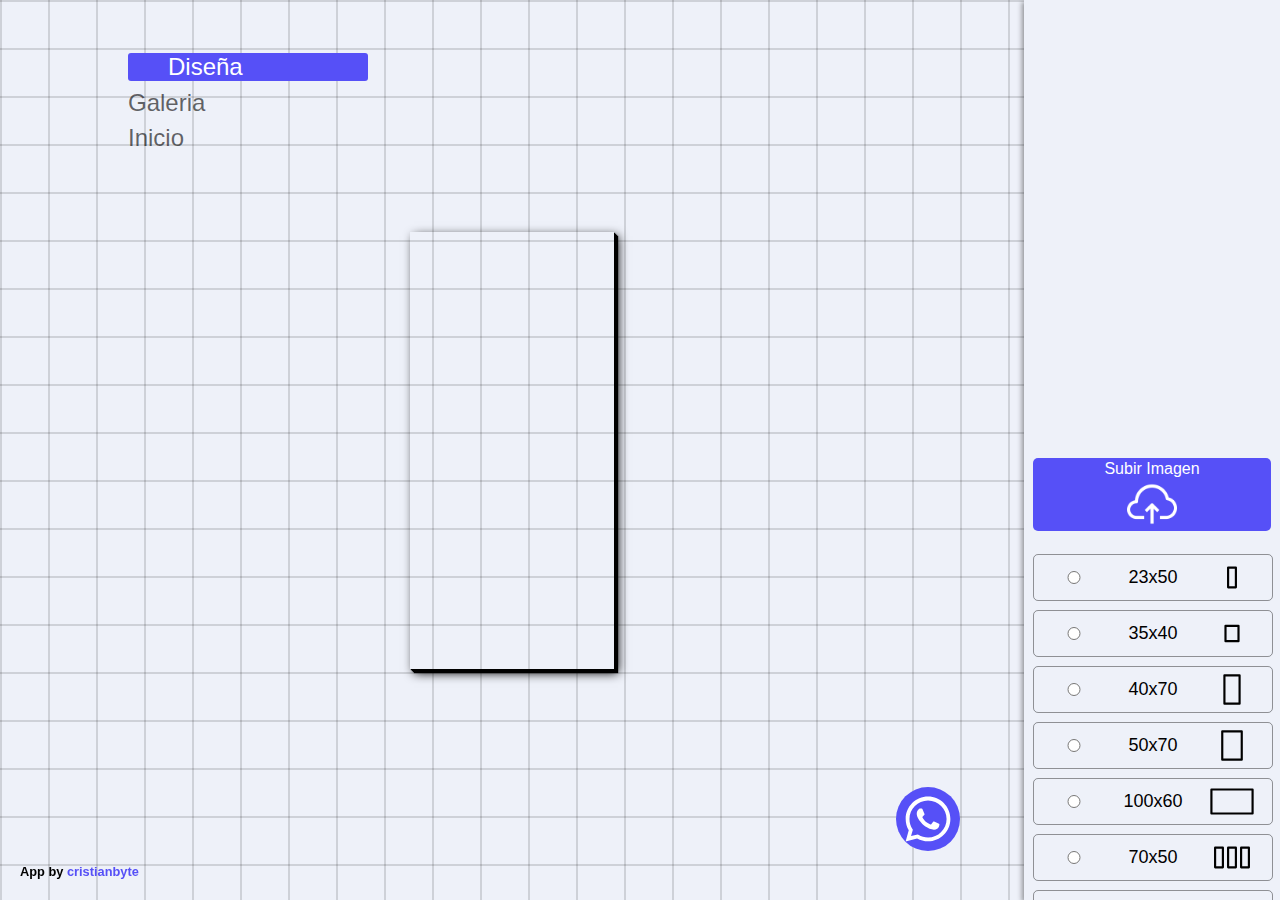
==== commit c2fbe21b: "Update links" ====
--- a/design.html
+++ b/design.html
@@ -19,17 +19,27 @@
     <meta property="og:type"               content="website" />
     <meta property="og:title"              content="Tendencias Disearte" />
     <meta property="og:description"        content="Plasma lo que te motiva.🖼️¡Crea tu propio cuadro personalizado Aqui! Diseños online." />
-    <meta property="og:image"              content="https://tendenciasdisearte.site/img/logo.jpg" />
+    <meta property="og:image"              content="./img/logo.jpg" />
     <meta property="og:site_name"          content="Tendecias Disearte" />
     
     <meta name="twitter:card"   content="summary" />
     <!-- <meta name="twitter:site" content="@tendeciasdisearte" /> -->
-    <meta name="twitter:creator" content="@cristtianjj"/>
+    <meta name="twitter:creator" content="@cristianbyte"/>
     <meta property="og:url" content="https://tendenciasdisearte.site" />
     <meta property="og:title" content="Tendecias Disearte" />
     <meta property="og:description" content="Plasma lo que mueve.🖼️¡Crea tu propio cuadro personalizado Aqui! Diseños online." />
-    <meta property="og:image" content="https://tendenciasdisearte.site/img/logo.jpg" />
+    <meta property="og:image" content="./img/logo.jpg" />
     <meta property="og:image:alt" content="Logo tendecias disearte" />
+
+    <!-- Global site tag (gtag.js) - Google Analytics -->
+    <script async src="https://www.googletagmanager.com/gtag/js?id=G-QWLCBVDVPQ"></script>
+    <script>
+    window.dataLayer = window.dataLayer || [];
+    function gtag(){dataLayer.push(arguments);}
+    gtag('js', new Date());
+
+    gtag('config', 'G-QWLCBVDVPQ');
+    </script>
 
 </head>
 <body>
@@ -147,7 +157,7 @@
     </a>
 
     <div class="mycontact">App by
-        <a class="mycontact__link" href="http://instagram.com/cristtianjj" target="_blank" rel="noopener noreferrer"> Cristtianjj</a>
+        <a class="mycontact__link" href="http://instagram.com/cristianbyte" target="_blank" rel="noopener noreferrer"> cristianbyte</a>
     </div>
 
     <script src="script/nav.selector.js"></script>
@@ -155,4 +165,4 @@
     <script src="script/alert.js"></script>
     <script src="script/contact.share.js"></script>
 </body>
-</html>+</html>
